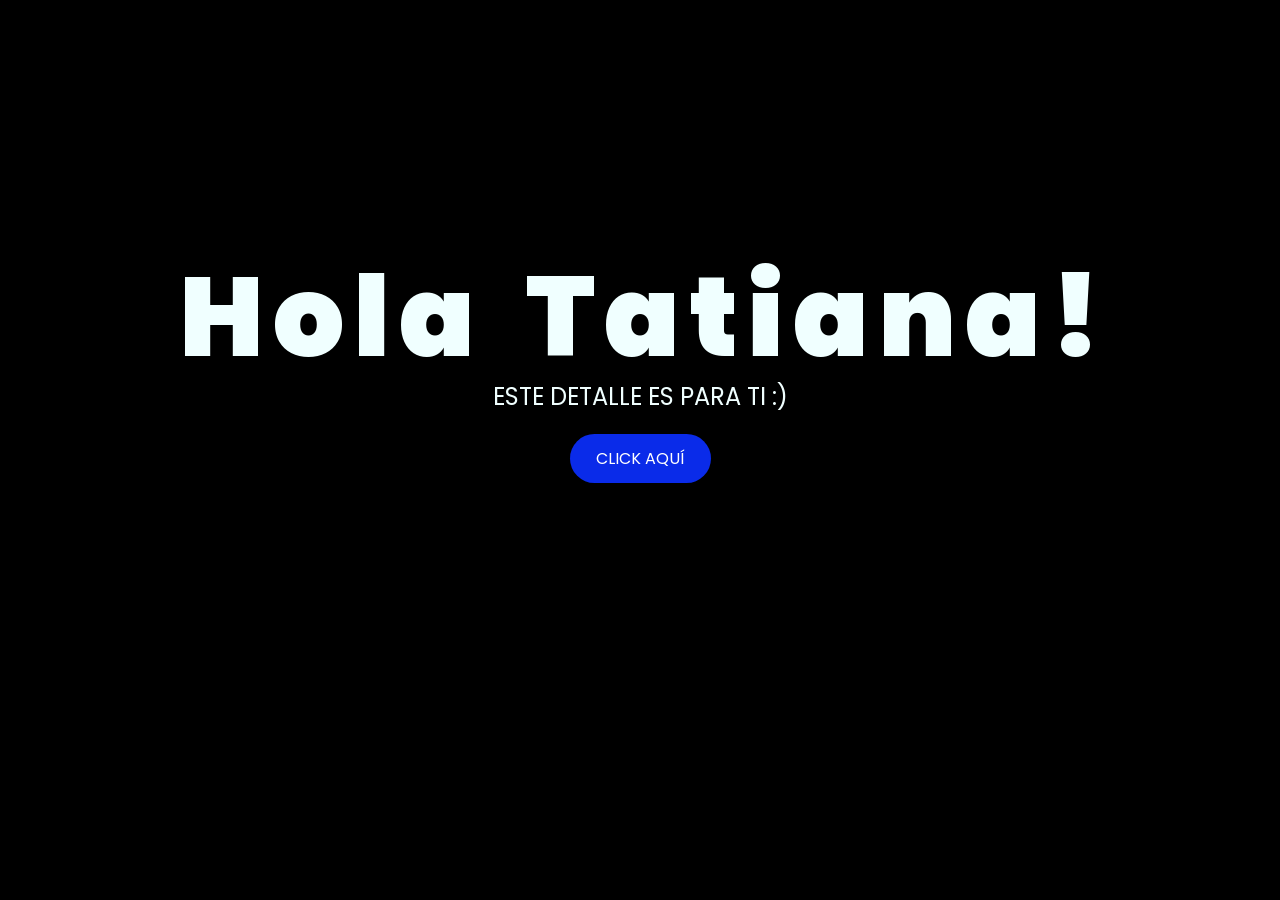
==== index.html @ 61d7fba8 "First Commit" ====
<!DOCTYPE html>
<html lang="es">

<head>
    <meta charset="UTF-8">
    <meta http-equiv="X-UA-Compatible" content="IE=edge">
    <meta name="viewport" content="width=device-width, initial-scale=1.0">
    <link rel="stylesheet" href="css/style.css">
    <link rel="icon" href="img/flowers.png" type="image/x-icon">
    <title>Flowers</title>
</head>

<body>
    <div class="greetings">
        <span>H</span>
        <span>o</span>
        <span>l</span>
        <span>a</span>
        <span class="salto"></span>
        <span>T</span>
        <span>a</span>
        <span>t</span>
        <span>i</span>
        <span>a</span>
        <span>n</span>
        <span>a</span>
        <span>!</span>
    </div>
    <div class="description">
        <span>ESTE DETALLE ES PARA TI :)</span>
    </div>
    <div class="button">
        <a class="botones" href="flower.html">CLICK AQUÍ</a>
    </div>

</body>

</html>
---- css/style.css ----
@import url('https://fonts.googleapis.com/css2?family=Poppins:ital,wght@0,500;1,900&display=swap');
 
* {
    font-family: 'Poppins', cursive;
    box-sizing: border-box;
}
 
body {
    margin: 0;
    padding: 0 16px;
    color: azure;
    width: 100%;
    height: 82vh;
    display: flex;
    flex-direction: column;
    align-items: center;
    justify-content: center;
    background-color: black;
}
 
 
/* ---------- Saludo: Hola Tatiana! ---------- */
 
/* Antes los espacios entre letras venian de los saltos de linea del HTML,
   y por eso "Tatiana" se partia en cualquier lado.
   Con flex ya no hay espacios ocultos: el espacio entre letras lo controla column-gap. */
.greetings {
    display: flex;
    flex-wrap: nowrap;
    justify-content: center;
    column-gap: 0.08em;
    font-size: clamp(2.8rem, 11vw, 7rem);
    font-weight: 900;
    line-height: 1.1;
}
 
.greetings > span {
    animation: glow 2.5s ease-in-out infinite;
}
 
/* Este span vacio es el espacio entre "Hola" y "Tatiana!" */
.greetings .salto {
    width: 0.3em;
}
 
@keyframes glow {
    0%, 100% {
        color: #fff;
        text-shadow: 0 0 12px #39c6d6, 0 0 50px #39c6d6, 0 0 100px #39c6d6;
    }
    10%, 90% {
        color: #111;
        text-shadow: none;
    }
}
 
.greetings > span:nth-child(1)  { animation-delay: 0s;   }  /* H */
.greetings > span:nth-child(2)  { animation-delay: .2s;  }  /* o */
.greetings > span:nth-child(3)  { animation-delay: .4s;  }  /* l */
.greetings > span:nth-child(4)  { animation-delay: .6s;  }  /* a */
.greetings > span:nth-child(5)  { animation-delay: .8s;  }  /* espacio */
.greetings > span:nth-child(6)  { animation-delay: 1s;   }  /* T */
.greetings > span:nth-child(7)  { animation-delay: 1.2s; }  /* a */
.greetings > span:nth-child(8)  { animation-delay: 1.4s; }  /* t */
.greetings > span:nth-child(9)  { animation-delay: 1.6s; }  /* i */
.greetings > span:nth-child(10) { animation-delay: 1.8s; }  /* a */
.greetings > span:nth-child(11) { animation-delay: 2s;   }  /* n */
.greetings > span:nth-child(12) { animation-delay: 2.2s; }  /* a */
.greetings > span:nth-child(13) { animation-delay: 2.4s; }  /* ! */
 
 
/* ---------- Texto y boton ---------- */
 
.description {
    font-size: 1.5rem;
    margin-bottom: 20px;
    text-align: center;
    text-wrap: balance;
}
 
/* Todo el boton es el enlace, asi se toca en cualquier parte */
.botones {
    display: inline-block;
    padding: 12px 26px;
    border-radius: 80px;
    background-color: #0a2be9;
    color: #fff;
    font-size: 1rem;
    text-decoration: none;
    -webkit-tap-highlight-color: transparent;
}
 
.botones:focus,
.botones:active {
    background-color: rgb(50, 194, 194);
}
 
 
/* ---------- Celular ---------- */
 
@media screen and (max-width: 574px) {
    /* "Hola" arriba y "Tatiana!" abajo, centrados */
    .greetings {
        flex-wrap: wrap;
        font-size: clamp(2.8rem, 17vw, 4.5rem);
        font-weight: 800;
    }
 
    .greetings .salto {
        flex-basis: 100%;
        width: 100%;
        height: 0;
    }
 
    /* Se achica con el ancho de la pantalla para que quepa en una linea */
    .description {
        font-size: clamp(0.95rem, 4.6vw, 1.5rem);
        margin-top: 12px;
    }
}
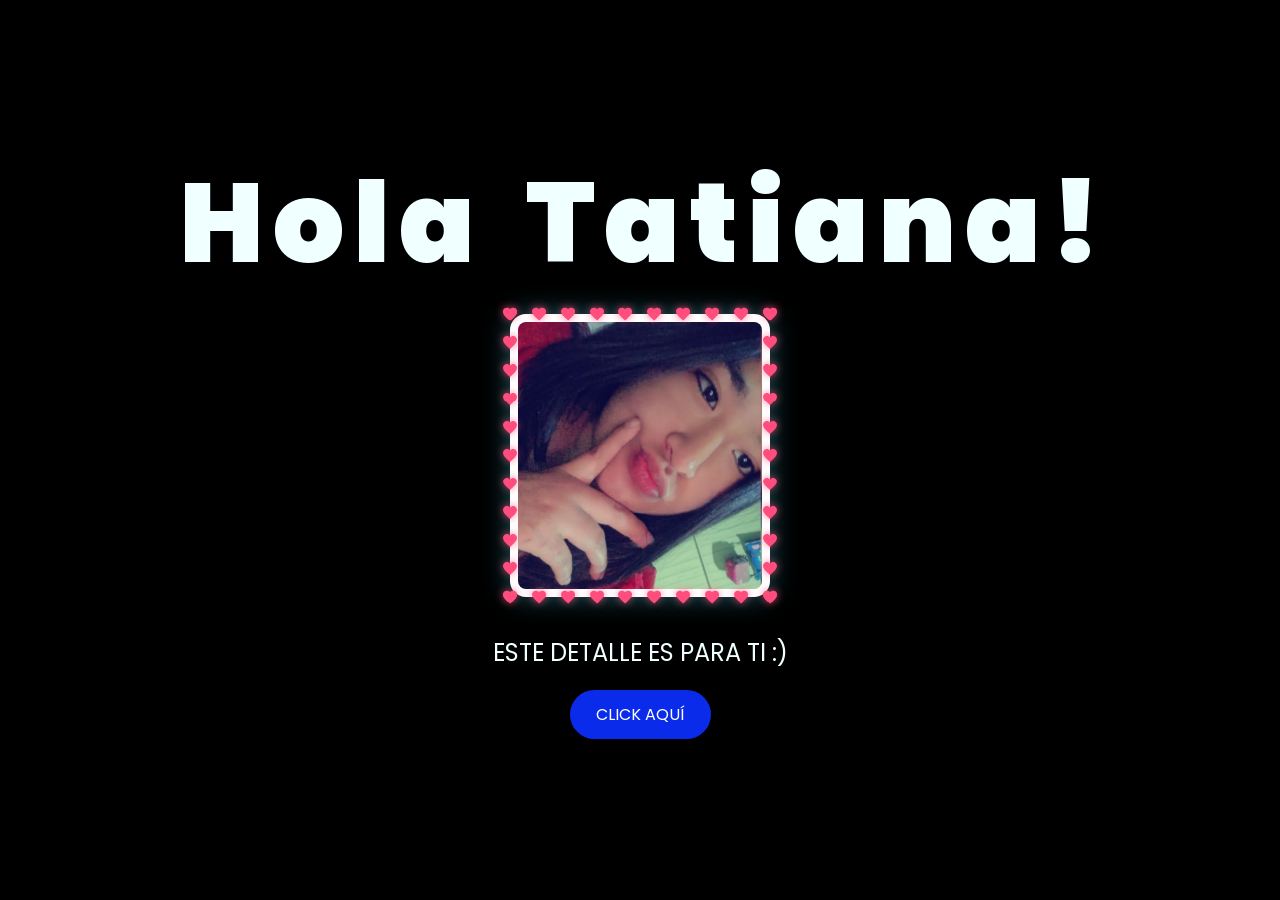
==== commit 6168b9ee: "Last version" ====
--- a/index.html
+++ b/index.html
@@ -26,6 +26,9 @@
         <span>a</span>
         <span>!</span>
     </div>
+        <div class="foto">
+        <img src="img/foto.png" alt="Foto para Tatiana">
+    </div>
     <div class="description">
         <span>ESTE DETALLE ES PARA TI :)</span>
     </div>
--- a/css/style.css
+++ b/css/style.css
@@ -1,29 +1,26 @@
 @import url('https://fonts.googleapis.com/css2?family=Poppins:ital,wght@0,500;1,900&display=swap');
- 
+
 * {
     font-family: 'Poppins', cursive;
     box-sizing: border-box;
 }
- 
+
 body {
     margin: 0;
-    padding: 0 16px;
+    padding: 24px 16px;
     color: azure;
     width: 100%;
-    height: 82vh;
+    min-height: 100vh;
     display: flex;
     flex-direction: column;
     align-items: center;
     justify-content: center;
     background-color: black;
 }
- 
- 
+
+
 /* ---------- Saludo: Hola Tatiana! ---------- */
- 
-/* Antes los espacios entre letras venian de los saltos de linea del HTML,
-   y por eso "Tatiana" se partia en cualquier lado.
-   Con flex ya no hay espacios ocultos: el espacio entre letras lo controla column-gap. */
+
 .greetings {
     display: flex;
     flex-wrap: nowrap;
@@ -33,16 +30,16 @@
     font-weight: 900;
     line-height: 1.1;
 }
- 
+
 .greetings > span {
     animation: glow 2.5s ease-in-out infinite;
 }
- 
+
 /* Este span vacio es el espacio entre "Hola" y "Tatiana!" */
 .greetings .salto {
     width: 0.3em;
 }
- 
+
 @keyframes glow {
     0%, 100% {
         color: #fff;
@@ -53,7 +50,7 @@
         text-shadow: none;
     }
 }
- 
+
 .greetings > span:nth-child(1)  { animation-delay: 0s;   }  /* H */
 .greetings > span:nth-child(2)  { animation-delay: .2s;  }  /* o */
 .greetings > span:nth-child(3)  { animation-delay: .4s;  }  /* l */
@@ -67,17 +64,83 @@
 .greetings > span:nth-child(11) { animation-delay: 2s;   }  /* n */
 .greetings > span:nth-child(12) { animation-delay: 2.2s; }  /* a */
 .greetings > span:nth-child(13) { animation-delay: 2.4s; }  /* ! */
- 
- 
+
+
+/* ---------- Foto con marco de corazones ---------- */
+
+.foto {
+    position: relative;
+    display: flex;
+    justify-content: center;
+    /* Espacio extra arriba y abajo para que los corazones no toquen el texto */
+    margin: 30px 0 26px;
+
+    /* Corazon rosado (dibujado con codigo, no necesita ninguna imagen) */
+    --corazon: url("data:image/svg+xml,%3Csvg xmlns='http://www.w3.org/2000/svg' viewBox='0 0 40 40'%3E%3Cpath transform='translate(8 8)' fill='%23ff4d7d' d='M12 21.35l-1.45-1.32C5.4 15.36 2 12.28 2 8.5 2 5.42 4.42 3 7.5 3c1.74 0 3.41.81 4.5 2.09C13.09 3.81 14.76 3 16.5 3 19.58 3 22 5.42 22 8.5c0 3.78-3.4 6.86-8.55 11.54L12 21.35z'/%3E%3C/svg%3E");
+}
+
+.foto img {
+    display: block;
+    width: auto;
+    height: auto;
+
+    /* Tamano: pequena-mediana, para que se vea todo lo demas.
+       Mas grande = sube el 34vh (ej. 40vh). Mas chica = bajalo (ej. 28vh). */
+    max-width: min(60vw, 260px);
+    max-height: 34vh;
+
+    /* Marco blanco con brillo celeste suave */
+    padding: 8px;
+    background: #fff;
+    border-radius: 16px;
+    box-shadow: 0 0 26px rgba(57, 198, 214, 0.45), 0 10px 26px rgba(0, 0, 0, 0.7);
+
+    animation: foto-aparece 1.2s ease both;
+}
+
+/* Fila de corazones sobre los 4 bordes del marco */
+.foto::before {
+    content: "";
+    position: absolute;
+    top: -14px;
+    right: -14px;
+    bottom: -14px;
+    left: -14px;
+    z-index: 2;
+    pointer-events: none;
+
+    /* Una capa por lado: arriba, abajo, izquierda y derecha */
+    background-image: var(--corazon), var(--corazon), var(--corazon), var(--corazon);
+    background-size: 28px 28px;                 /* mas grande = corazones mas grandes */
+    background-repeat: space no-repeat, space no-repeat, no-repeat space, no-repeat space;
+    background-position: left top, left bottom, left top, right top;
+
+    filter: drop-shadow(0 0 4px rgba(255, 77, 125, 0.8));
+    animation: latido 1.8s ease-in-out infinite;
+}
+
+@keyframes foto-aparece {
+    from { opacity: 0; transform: scale(0.96); }
+    to   { opacity: 1; transform: scale(1); }
+}
+
+/* Los corazones laten suavemente */
+@keyframes latido {
+    0%, 100% { transform: scale(1); }
+    50%      { transform: scale(1.03); }
+}
+
+
 /* ---------- Texto y boton ---------- */
- 
+
 .description {
     font-size: 1.5rem;
+    margin-top: 12px;
     margin-bottom: 20px;
     text-align: center;
     text-wrap: balance;
 }
- 
+
 /* Todo el boton es el enlace, asi se toca en cualquier parte */
 .botones {
     display: inline-block;
@@ -89,15 +152,15 @@
     text-decoration: none;
     -webkit-tap-highlight-color: transparent;
 }
- 
+
 .botones:focus,
 .botones:active {
     background-color: rgb(50, 194, 194);
 }
- 
- 
+
+
 /* ---------- Celular ---------- */
- 
+
 @media screen and (max-width: 574px) {
     /* "Hola" arriba y "Tatiana!" abajo, centrados */
     .greetings {
@@ -105,16 +168,15 @@
         font-size: clamp(2.8rem, 17vw, 4.5rem);
         font-weight: 800;
     }
- 
+
     .greetings .salto {
         flex-basis: 100%;
         width: 100%;
         height: 0;
     }
- 
+
     /* Se achica con el ancho de la pantalla para que quepa en una linea */
     .description {
         font-size: clamp(0.95rem, 4.6vw, 1.5rem);
-        margin-top: 12px;
     }
 }
